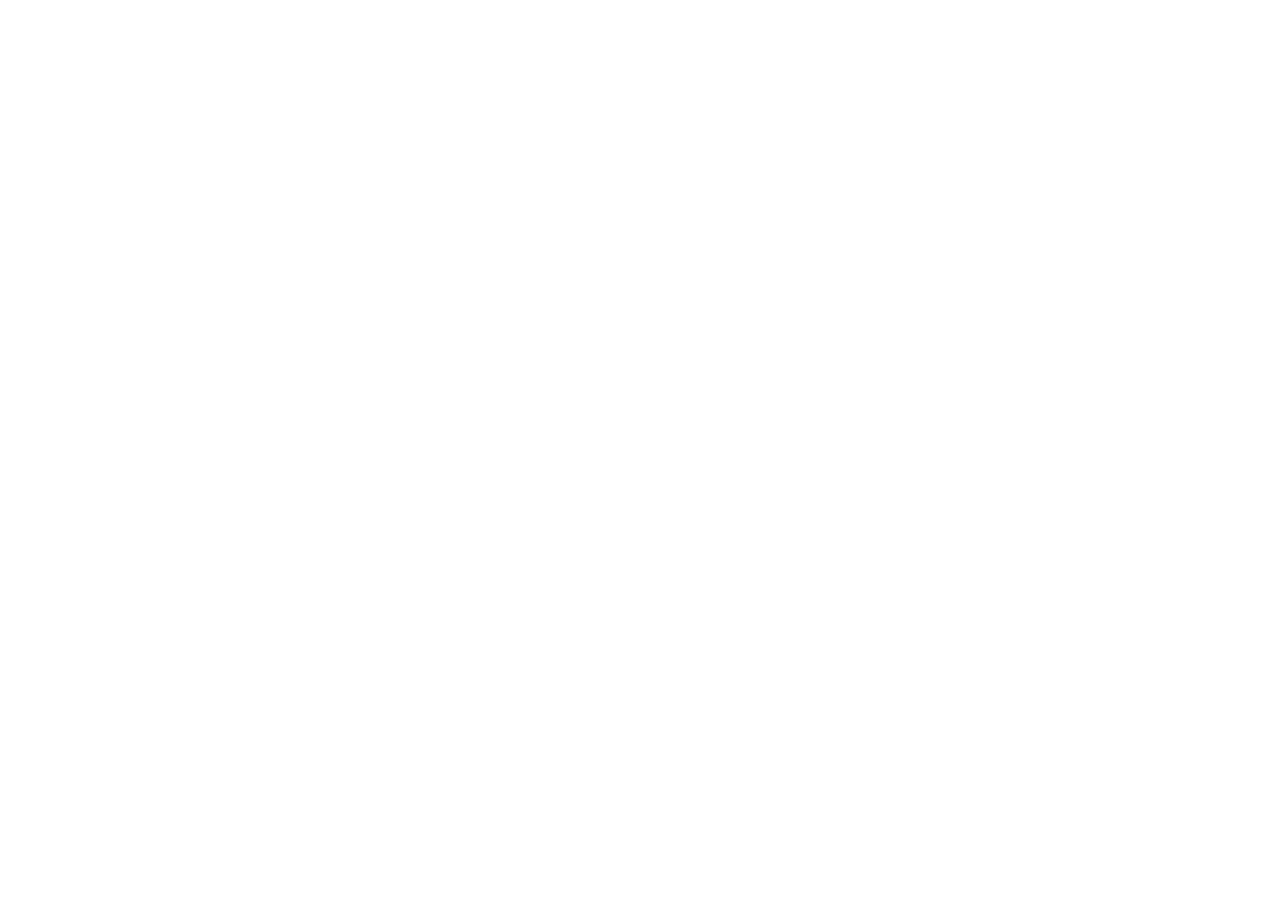
==== index.html @ 1be27241 "GitUpFirst" ====
<!DOCTYPE html>
<html lang="en">
<head>
    <meta charset="UTF-8">
    <meta http-equiv="X-UA-Compatible" content="IE=edge">
    <meta name="viewport" content="width=device-width, initial-scale=1.0">
    <title>Document</title>
</head>
<body>
    
</body>
</html>
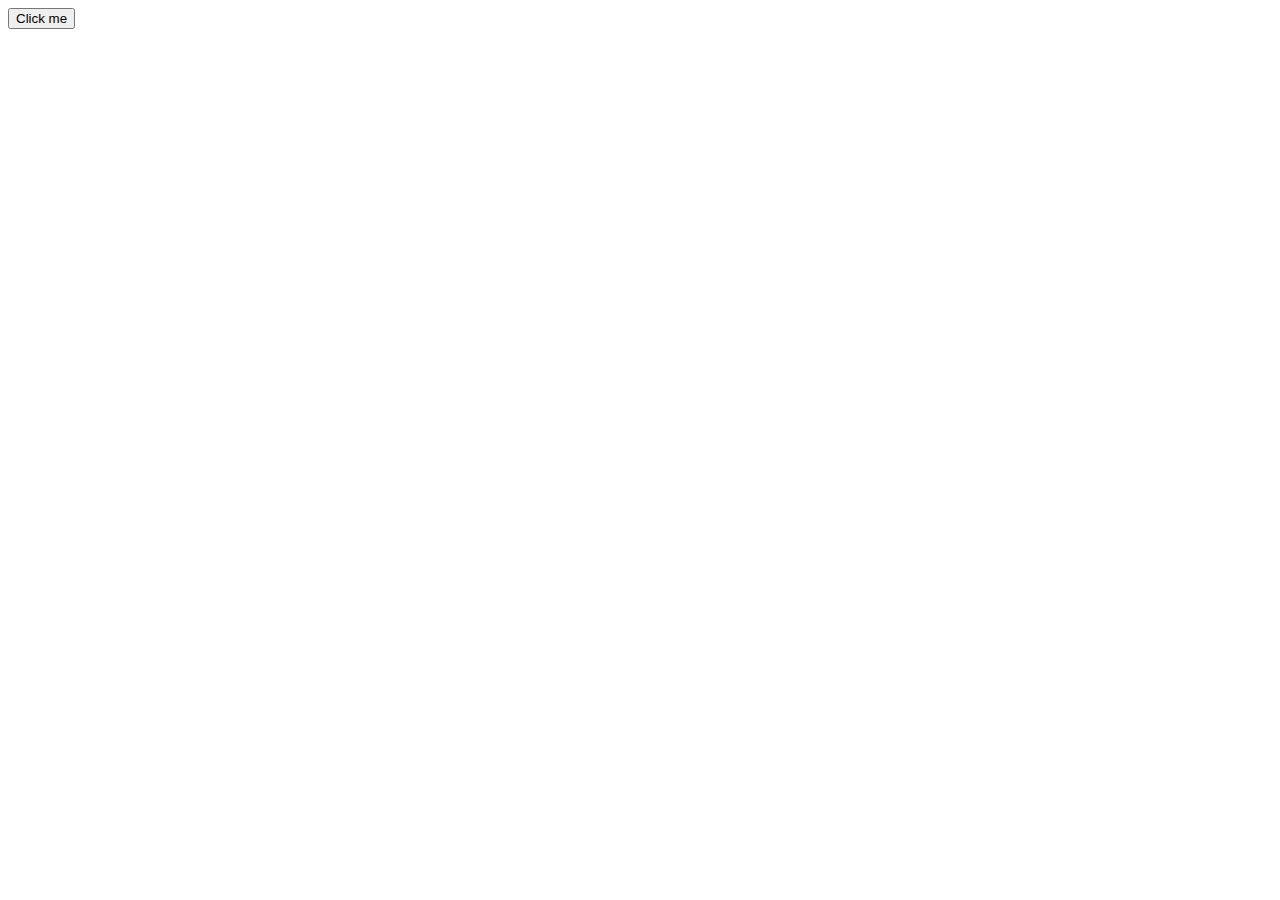
==== commit ac783193: "Updated CSS" ====
--- a/index.html
+++ b/index.html
@@ -7,6 +7,7 @@
     <title>Document</title>
 </head>
 <body>
-    
+    <button class="btn">Click me</button>
+
 </body>
 </html>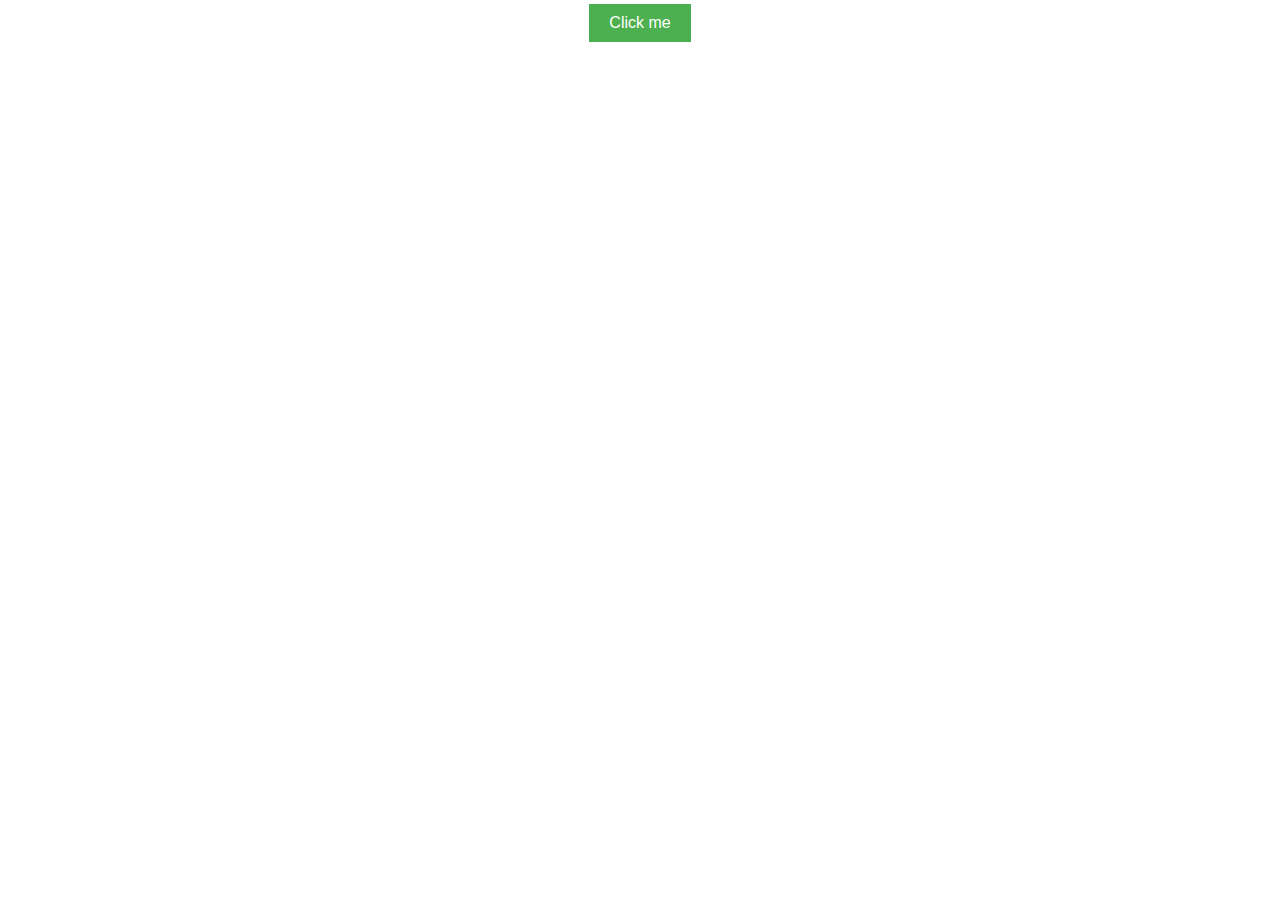
==== commit 1fac2abd: "index update" ====
--- a/index.html
+++ b/index.html
@@ -4,6 +4,7 @@
     <meta charset="UTF-8">
     <meta http-equiv="X-UA-Compatible" content="IE=edge">
     <meta name="viewport" content="width=device-width, initial-scale=1.0">
+    <link rel="stylesheet" href="style.css">
     <title>Document</title>
 </head>
 <body>
--- a/style.css
+++ b/style.css
@@ -0,0 +1,25 @@
+body{
+    margin: 0;
+    padding: 0;
+    display: flex;
+    justify-content: center;
+    align-items: center;
+}
+.btn {
+    background-color: #4CAF50; 
+    border: none;
+    color: white;
+    padding: 10px 20px;
+    text-align: center;
+    text-decoration: none;
+    display: inline-block;
+    font-size: 16px;
+    margin: 4px 2px;
+    cursor: pointer;
+    transition-duration: 0.4s;
+  }
+  
+  .btn:hover {
+    background-color: #3e8e41;
+    color: white;
+  }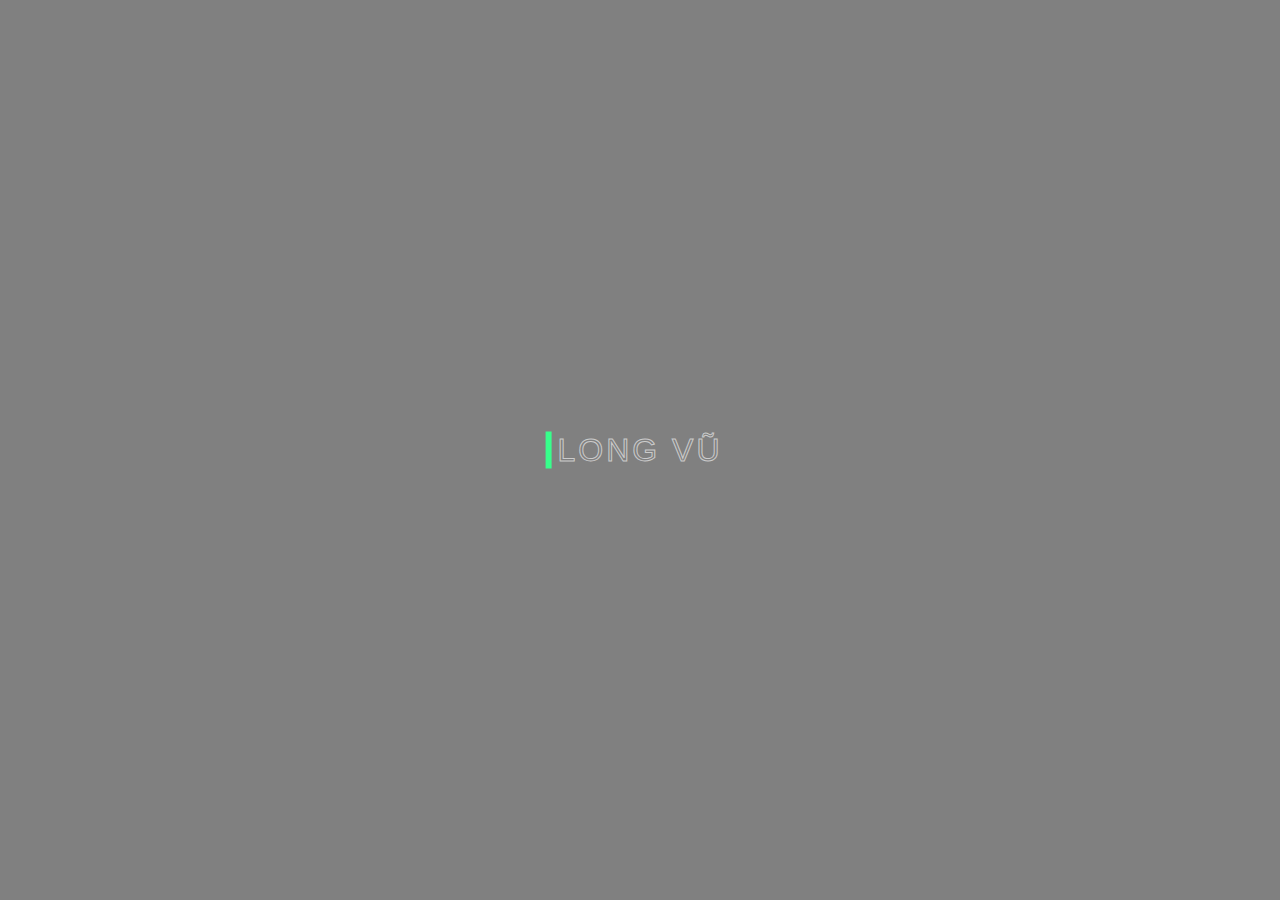
==== commit f7d96fa8: "change span from universe to longvu" ====
--- a/index.html
+++ b/index.html
@@ -8,7 +8,9 @@
     <title>Document</title>
 </head>
 <body>
-    <button class="btn">Click me</button>
-
+    <button data-text="Awesome" class="button">
+        <span class="actual-text">&nbsp;Long Vũ&nbsp;</span>
+        <span class="hover-text" aria-hidden="true">&nbsp;Long Vũ&nbsp;</span>
+    </button>
 </body>
 </html>--- a/style.css
+++ b/style.css
@@ -1,25 +1,53 @@
+/* === removing default button style ===*/
 body{
     margin: 0;
     padding: 0;
+    background-color: gray;
     display: flex;
     justify-content: center;
-    align-items: center;
+    position: absolute;
+    top: 50%;
+    left: 50%;
+    transform: translate(-50%,-50%);
 }
-.btn {
-    background-color: #4CAF50; 
+.button {
+    margin: 0;
+    height: auto;
+    background: transparent;
+    padding: 0;
     border: none;
-    color: white;
-    padding: 10px 20px;
-    text-align: center;
-    text-decoration: none;
-    display: inline-block;
-    font-size: 16px;
-    margin: 4px 2px;
-    cursor: pointer;
-    transition-duration: 0.4s;
   }
   
-  .btn:hover {
-    background-color: #3e8e41;
-    color: white;
+  /* button styling */
+  .button {
+    --border-right: 6px;
+    --text-stroke-color: rgba(255,255,255,0.6);
+    --animation-color: #37FF8B;
+    --fs-size: 2em;
+    letter-spacing: 3px;
+    text-decoration: none;
+    font-size: var(--fs-size);
+    font-family: "Arial";
+    position: relative;
+    text-transform: uppercase;
+    color: transparent;
+    -webkit-text-stroke: 1px var(--text-stroke-color);
+  }
+  /* this is the text, when you hover on button */
+  .hover-text {
+    position: absolute;
+    box-sizing: border-box;
+    content: attr(data-text);
+    color: var(--animation-color);
+    width: 0%;
+    inset: 0;
+    border-right: var(--border-right) solid var(--animation-color);
+    overflow: hidden;
+    transition: 0.5s;
+    -webkit-text-stroke: 1px var(--animation-color);
+  }
+  /* hover */
+  .button:hover .hover-text {
+    width: 100%;
+    filter: drop-shadow(0 0 23px var(--animation-color))
   }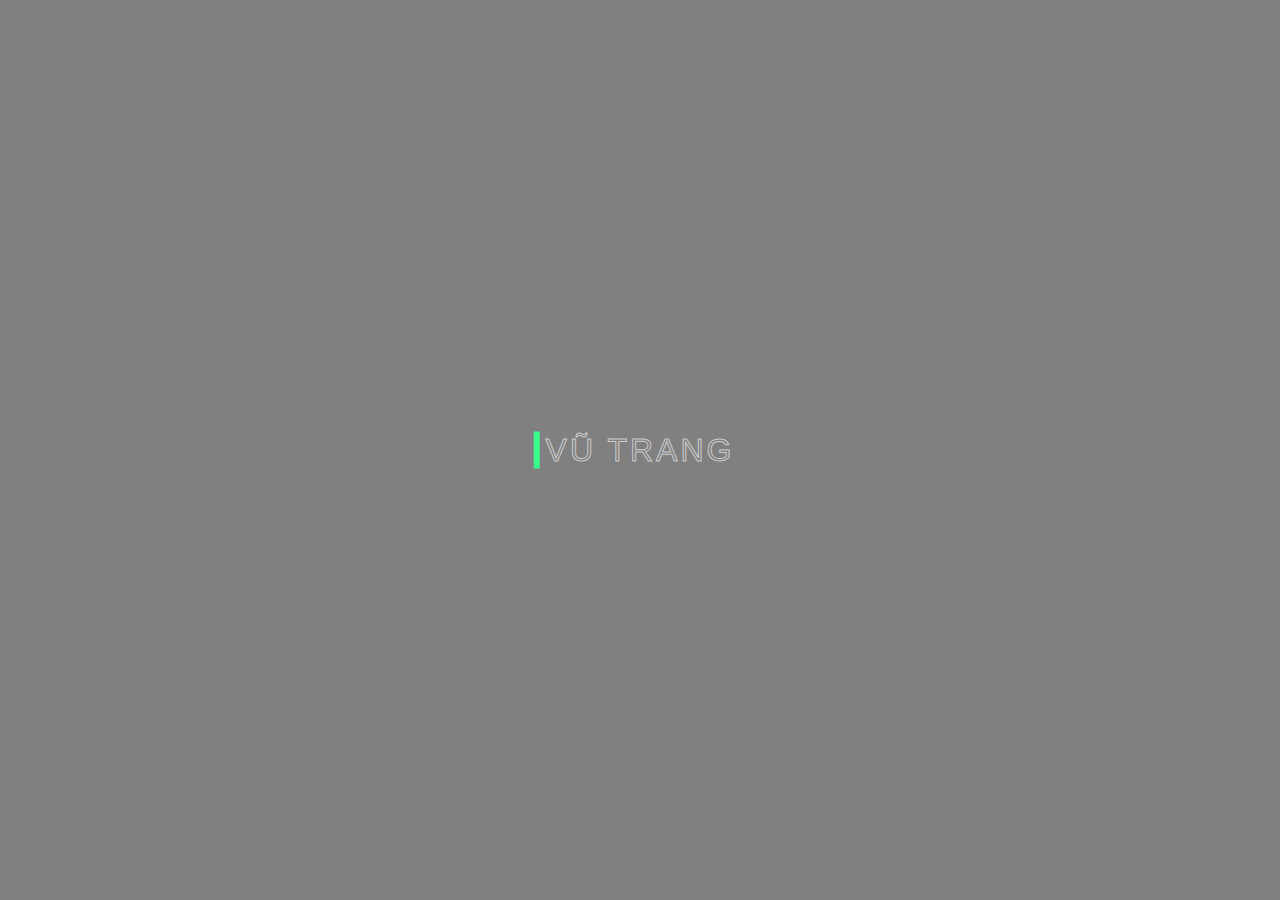
==== commit a59d064c: "change span to vutrang" ====
--- a/index.html
+++ b/index.html
@@ -9,8 +9,8 @@
 </head>
 <body>
     <button data-text="Awesome" class="button">
-        <span class="actual-text">&nbsp;Long Vũ&nbsp;</span>
-        <span class="hover-text" aria-hidden="true">&nbsp;Long Vũ&nbsp;</span>
+        <span class="actual-text">&nbsp;Vũ Trang&nbsp;</span>
+        <span class="hover-text" aria-hidden="true">&nbsp;Vũ Trang&nbsp;</span>
     </button>
 </body>
 </html>